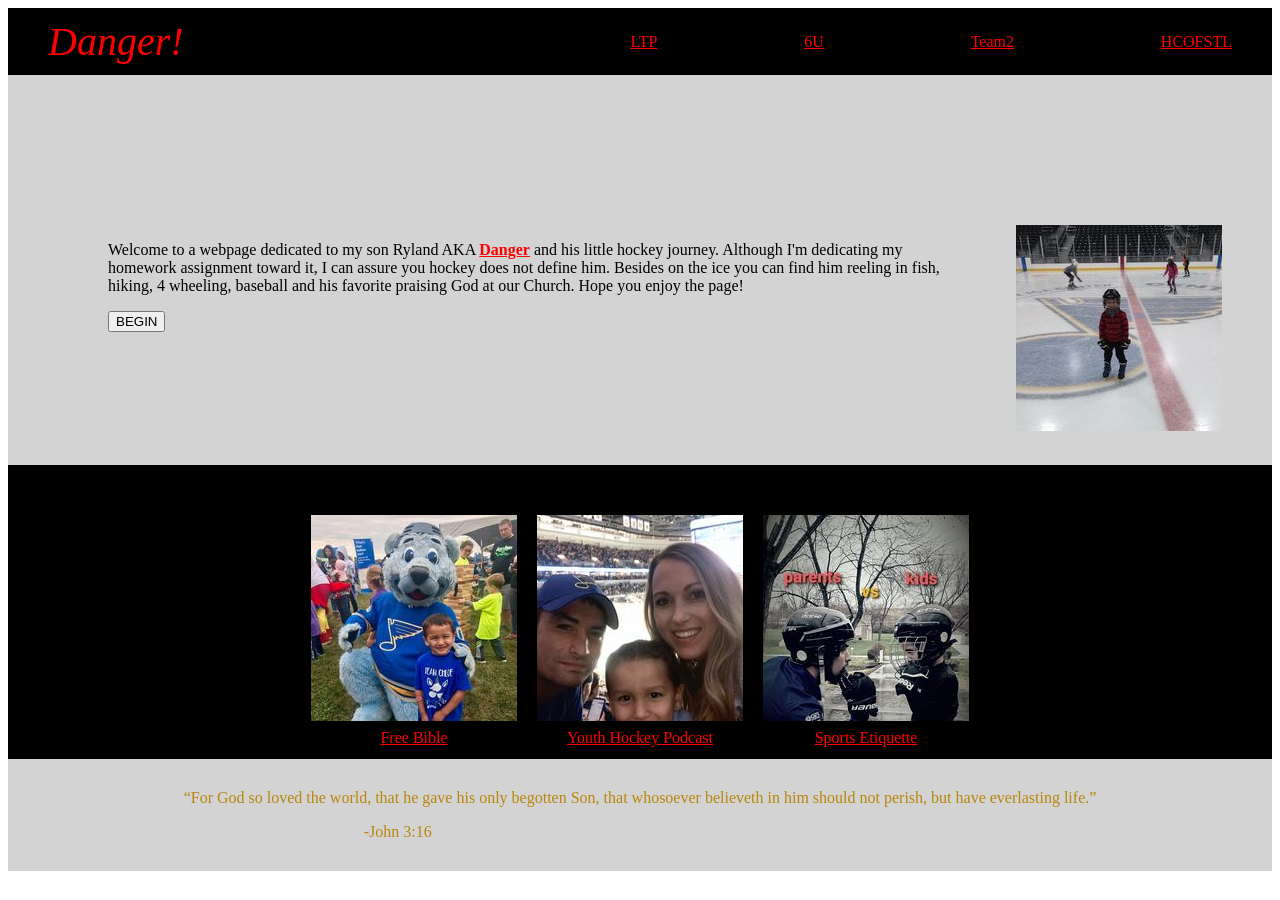
==== index.html @ f2fda021 "moved ryland hockey" ====
<!DOCTYPE html>
<html lang="en">
<head>
    <meta charset="UTF-8">
    <meta http-equiv="X-UA-Compatible" content="IE=edge">
    <meta name="viewport" content="width=device-width, initial-scale=1.0">
    <link rel="stylesheet" href="css2/style.css">
    <title>Document</title
</head>
<body>
    <div class="main">
        <div class="logo">Danger!</div>
        <div class="l1"><a link href="LTP.html">LTP</a></div>
        <div class="l2"><a link href="team2.html">6U</a></div>
        <div class="l3"><a link href="6u.html">Team2</a></div>
        <div class="l4"><a link href="hcofstl.html">HCOFSTL</a></div>
    </div>
    <div class="footer">
        <div class="backing">
            <div class="statement"><p>Welcome to a webpage dedicated to my son Ryland AKA <a link href="https://youtu.be/Y88LVU7MAe4"><strong>Danger</strong></a> and his little hockey journey.  Although I'm dedicating my homework assignment toward it, I can assure you hockey does not define him.  Besides on the ice you can find him reeling in fish, hiking, 4 wheeling, baseball and his favorite praising God at our Church.  Hope you enjoy the page!</p></div>
            <div class="button"><a link href="LTP.html"><button>BEGIN</button></a></div>
        </div>
            <div class="mvh"><img src="pics/hockey16.jpg" alt="Ryland and dad"> </div>
    </div>
    <div class="ohboy">
        <div class=strike1>
            <img src="pics/hockey25.jpg" alt="ryland">
          <div class="space"><a link href="https://www.bible.com/">Free Bible</a></div>
        </div>
        <div class="strike2">
            <img src="pics/hockey26.jpg" alt="family">
            <div class="space"><a link href="https://open.spotify.com/show/2djQt0F7zx2LbeA7ybN0yD">Youth Hockey Podcast</a></div>
        </div>
        <div class="strike3">
            <img src="pics/hockey13.jpg" alt="louie">
            <div class="space"><a link href="https://blog.purehockey.com/hockey-culture-traditions/how-to-be-a-good-hockey-parent/#:~:text=Hockey%20Etiquette%20for%20Parents&text=You%20are%20not%20the%20coach,players%2C%20and%20parents%20with%20respect.">Sports Etiquette</a></div>
        </div>
    </div>
    <div class="bye">
        <div class="316"<p>“For God so loved the world, that he gave his only begotten Son, that whosoever believeth in him should not perish, but have everlasting life.”</p>
        <div class="john">-John 3:16</div>    
    </div>
</body>
</html>
---- css2/style.css ----
.main{
    display: flex;
    justify-content: center;
    justify-content:space-between;
    background-color:black;
    padding: 10px;
    margin-bottom: 0;
}

.logo{
    font-style: oblique;
    font-size:40px;
    color:red;
    margin-right: 300px;
    margin-left: 30px;
}

a{
    color:red;
    margin-bottom: 10px;    
}

.l1{
    align-self: center;
}

.l2{
    align-self: center;
}

.l3{
    align-self: center;
}

.l4{
    align-self:center;
    margin-right: 30px;
}

.statement{
    color:black;
}

.footer{
    margin-top: 0;
    background-color:lightgray;
    display: flex;
    padding-top:150px;
    padding-bottom:30px;
}

.backing{
    display: flex;
    flex-direction: column;
    margin-left:100px;
}

.mvh{
    margin-left:50px;
    margin-right:50px;
}
.end{
    display: flex;
    flex-direction: column;
    background-color:lightgray ;
    padding-top: 50px;
}

.abc{
    color:red;
}
.e1{
    align-self: center;
    font-size: 30px;
    font-style:oblique;
    margin-top:50px;.
    padding-bottom: 0px;

}

.e2{
    align-self: center;
    padding-bottom: 30px;
}

.ohboy{
    display: flex;
    justify-content: center;
    padding-top:50px;
    gap: 20px;
    background-color: black;
}

.strike1{
    display: flex;
    flex-direction: column;
    text-align: center;
}
.strike2{
    display: flex;
    flex-direction: column;
    text-align: center;
}
.strike3{
    display: flex;
    flex-direction: column;
    text-align: center;
}

.bye{
    display: flex;
    flex-direction: column;
    align-items: center;
    justify-content: center;
    background-color: lightgrey;
    color: darkgoldenrod;
    padding-right:150px;
    padding-left:150px;
    padding-top:30px;
    padding-bottom:30px;

}

.john{
    padding-left:180px;
}

.space{
    padding-top:8px;
    padding-bottom:12px;
}
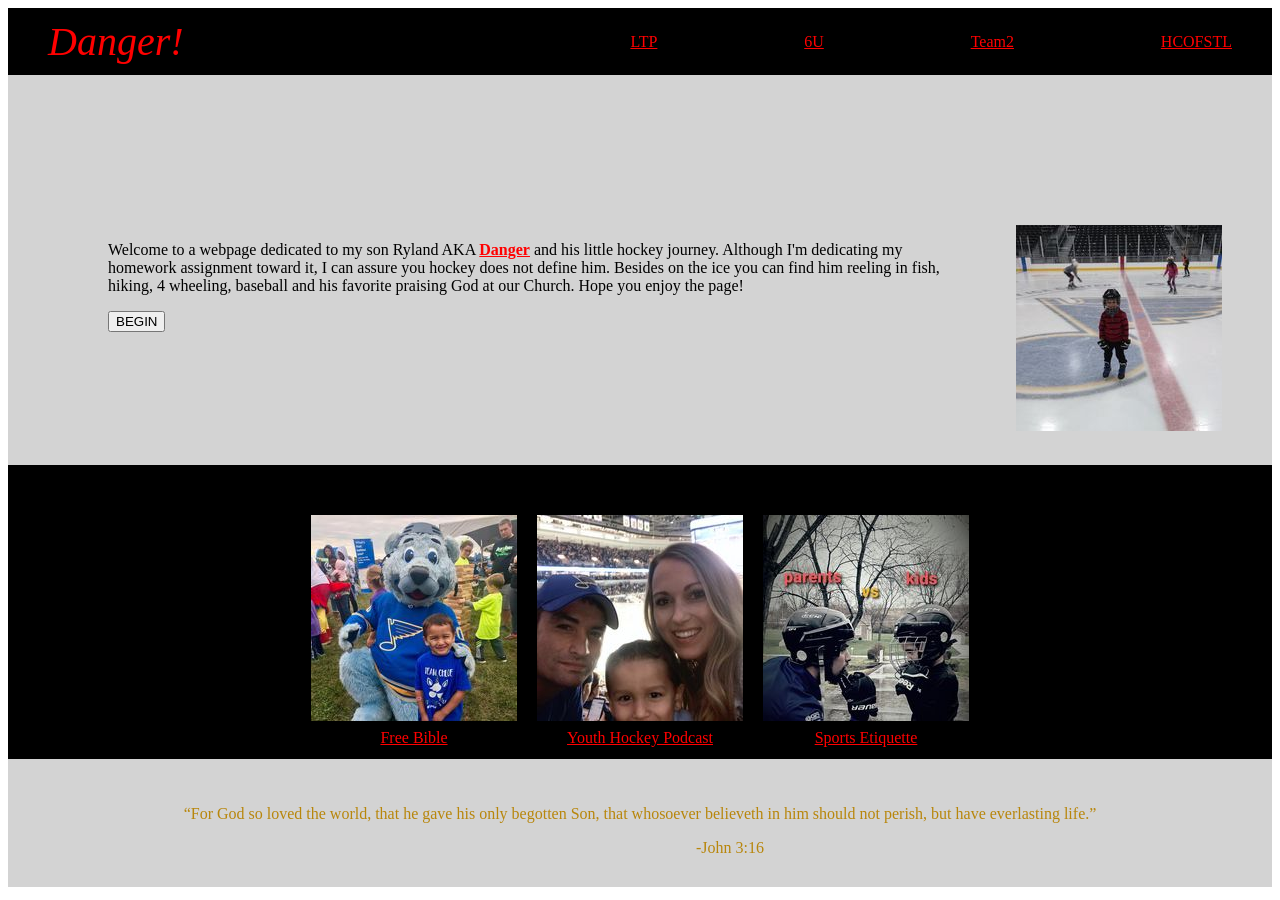
==== commit af2c96be: "created a JS page to make a guessing game of rylands favorite team. RM" ====
--- a/index.html
+++ b/index.html
@@ -5,9 +5,10 @@
     <meta http-equiv="X-UA-Compatible" content="IE=edge">
     <meta name="viewport" content="width=device-width, initial-scale=1.0">
     <link rel="stylesheet" href="css2/style.css">
-    <title>Document</title
+    <title>Document</title>
 </head>
 <body>
+   
     <div class="main">
         <div class="logo">Danger!</div>
         <div class="l1"><a link href="LTP.html">LTP</a></div>
@@ -37,8 +38,9 @@
         </div>
     </div>
     <div class="bye">
-        <div class="316"<p>“For God so loved the world, that he gave his only begotten Son, that whosoever believeth in him should not perish, but have everlasting life.”</p>
+        <div class="316"></div><p>“For God so loved the world, that he gave his only begotten Son, that whosoever believeth in him should not perish, but have everlasting life.”</p>
         <div class="john">-John 3:16</div>    
     </div>
+    <script src="hockey.js"></script>
 </body>
 </html>
